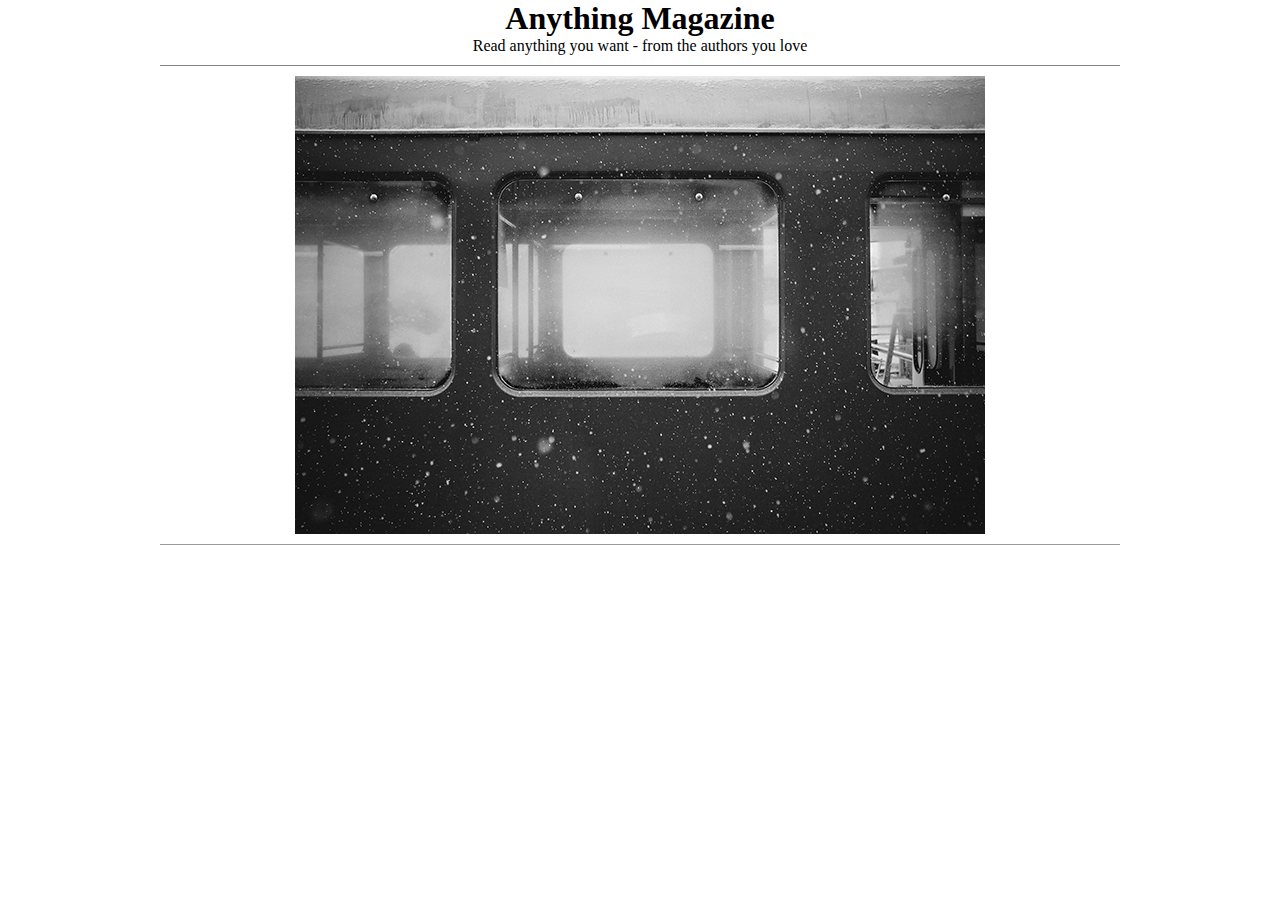
==== article-transportation.html @ e85c510a "Added article page and category" ====
<!DOCTYPE html>
<html lang="en">
    <head>
        <meta charset="utf-8">
        <meta http-equiv="X-UA-Compatible" content="IE=edge, chrome=1">
        <meta name="viewport" content="width=device-width, initial-scale=1">
        <meta name="description" content="">
        <meta name="author" content="">
        <link rel="stylesheet" type="text/css" href="style.css">
        <title></title>

    <body>
        <div id="wrapper">
            <div id="header">
                <div id="logo">
                    <h1><a href="index.html">Anything Magazine</a></h1>
                    <p>Read anything you want - from the authors you love</p>
                </div>
                <div id="article_banner">
                    <img src="article-transportation_banner.png">
                </div>
            <div id="content">
                
                </div>
                <div id="inner_content">
                </div>
            </div>
        </div>
    </body>
</html>
---- style.css ----
* {
    margin: 0px;
    padding: 0px;
}
#wrapper {
    width: 960px;
    margin: 0 auto;
}
#header #logo {
    width: 50%;
    margin: 0 auto;
    margin-bottom: 10px;
    text-align: center;
}
#header h1 {
    margin: 0px !important;   
}
#header #logo a {
    text-decoration: none;
    color: black;
}
#banner {
    display: -webkit-flex; 
    display: flex; 
    border-top: 1px grey solid;
    padding: 10px;
    border-bottom: 1px solid #9a9a9a;
    margin-top: 10px;
}
#billede {
    -webkit-flex: 2; 
    flex: 2;
}
#billede img {
    max-width: 100%; 
}
#billede_tekst {
    -webkit-flex: 1;
    flex: 1;
    text-align: center;
    margin-top: 125px;
}
#billede_tekst h2, #billede_tekst span {
    display: block;
    width: 70px;
    margin: 0 auto;   
    font-style: italic;
    font-size: 32px;
    letter-spacing: 5px;
}
#billede_tekst p {
    line-height: 25px;
    letter-spacing: 1px;      
}
#ads {
    display: -webkit-flex; 
    display: flex; 
}
#ads .ad {
   -webkit-flex: 1; 
    flex: 1;
    padding: 20px;
    border-right: 1px solid #ccc;
    padding-right: 30px;
    margin-top: 25px;
    text-align: center;
}
#ads .ad:nth-child(3) {
       border-right: none;
}
#ads .ad img {
    width: 100%;
    margin-top: 5px;
    height: 143px;
    height: 143px;
}
#ads .ad span {
    width: 215px;
    display: block;
    margin: 0 auto;   
    font-style: italic;
    font-size: 32px;
    letter-spacing: 5px;
}
#ads .ad p {
 line-height: 25px;
  letter-spacing: 1px;   
}
#signUp {
    border: 1px gray solid;
    width: 542px;
    padding: 10px;
    margin: 0 auto;
}
#signUp p  {
    float: left;
    margin-right: 25px; 
}
#baggrundsvideo {
    position: fixed; right: 0; bottom: 0;
    min-width: 100%; min-height: 100%;
    width: auto; height: auto; z-index: -100;
    background-size: cover;
}
#logoAbout {
    position: fixed;
    top: 50%;
    left: 50%;
    margin-top: -50px;
    margin-left: -100px;
}
#logoAbout h2, #logoAbout a {
    text-decoration: none;
    color: white;
    font-size: 32px;
    font-style: italic;
}
#logoAbout p {
    font-size: 16px;
    color: lightblue;
    margin-bottom: 15px;
}
.button-success {
    background: rgb(28, 184, 65) !important; 
}
#category_picture_left {
    -webkit-flex: 2;
    flex: 2;
    position: relative;
    width: 100%;
}
#category_picture_left h2 {
    position: absolute; 
    top: 400px; 
    left: 40px; 
    width: 100%; 
    color: white;
    font-style: italic;
    letter-spacing: 1px;
    font-size: 32px;
}
#category_picture_left img, #category_picture_right img {
    display: block;
    margin-left: auto;
    margin-right: auto;
}
.category_picture_small {
    width: 44%;
    float: left;
    margin-left: 24px;
    margin-top: 35px;
}
#category_picture_right {
    -webkit-flex: 1;
    flex: 1;   
    height: 100%;
}
#category_picture_right img {
    margin-bottom: 25px;
}
#article_banner {
    display: -webkit-flex; 
    display: flex; 
    border-top: 1px grey solid;
    padding: 10px;
    border-bottom: 1px solid #9a9a9a;
    margin-top: 10px;
}
#article_banner img {
    margin: 0 auto;
}
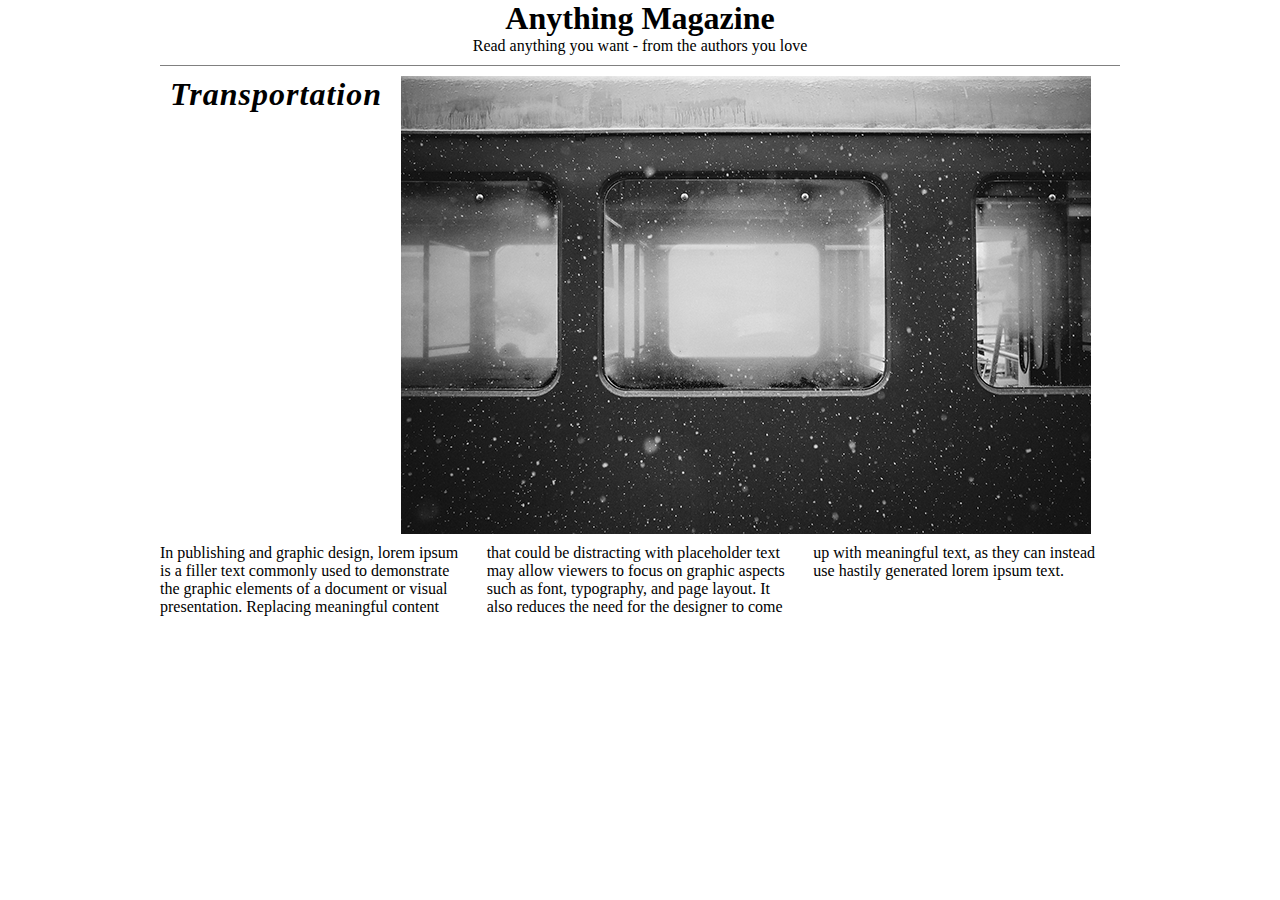
==== commit 631d9829: "Editted column and added a image folder" ====
--- a/article-transportation.html
+++ b/article-transportation.html
@@ -17,10 +17,11 @@
                     <p>Read anything you want - from the authors you love</p>
                 </div>
                 <div id="article_banner">
-                    <img src="article-transportation_banner.png">
+                    <h2>Transportation</h2>
+                    <img src="images/article-transportation_banner.png">
                 </div>
-            <div id="content">
-                
+                <div id="content">
+                    <p class="three-col">In publishing and graphic design, lorem ipsum is a filler text commonly used to demonstrate the graphic elements of a document or visual presentation. Replacing meaningful content that could be distracting with placeholder text may allow viewers to focus on graphic aspects such as font, typography, and page layout. It also reduces the need for the designer to come up with meaningful text, as they can instead use hastily generated lorem ipsum text.</p>
                 </div>
                 <div id="inner_content">
                 </div>
--- a/style.css
+++ b/style.css
@@ -5,6 +5,7 @@
 #wrapper {
     width: 960px;
     margin: 0 auto;
+    max-width: 100%;
 }
 #header #logo {
     width: 50%;
@@ -159,13 +160,32 @@
     margin-bottom: 25px;
 }
 #article_banner {
-    display: -webkit-flex; 
-    display: flex; 
+    display: flex;
     border-top: 1px grey solid;
     padding: 10px;
-    border-bottom: 1px solid #9a9a9a;
     margin-top: 10px;
+}
+#article_banner h2 {
+    font-size: 32px;
+    letter-spacing: 1px;
+    font-style: italic;
+    
 }
 #article_banner img {
     margin: 0 auto;
-}   +}   
+.three-col {
+       -moz-column-count: 3;
+       -moz-column-gap: 20px;
+       -webkit-column-count: 3;
+       -webkit-column-gap: 20px;
+}
+
+
+/* Media Queries */
+@media screen and (max-width: 768px) {
+    .three-col {
+       -moz-column-count: 1;
+       -webkit-column-count: 1;
+    }
+}